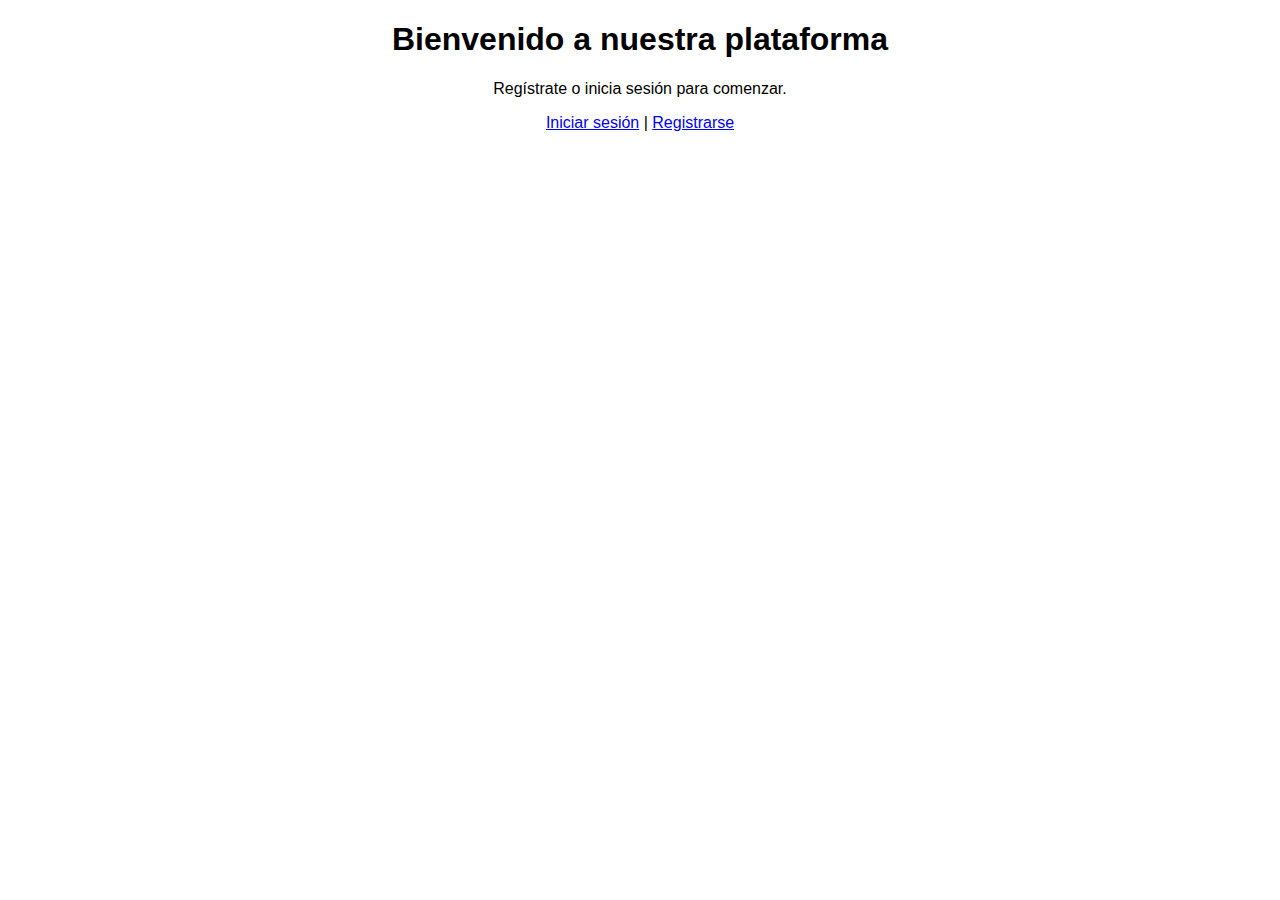
==== public/index.html @ b11c45f1 "Primer commit" ====
<!DOCTYPE html>
<html lang="es">
<head>
    <meta charset="UTF-8">
    <meta name="viewport" content="width=device-width, initial-scale=1.0">
    <title>Bienvenido</title>
    <link rel="stylesheet" href="/styles/styles.css">
</head>
<body>
    <header>
        <h1>Bienvenido a nuestra plataforma</h1>
        <p>Regístrate o inicia sesión para comenzar.</p>
        <a href="login.html">Iniciar sesión</a> | <a href="register.html">Registrarse</a>
    </header>
</body>
</html>
---- styles/styles.css ----
body {
    font-family: Arial, sans-serif;
}

header {
    text-align: center;
    margin-bottom: 20px;
}

button {
    padding: 10px 20px;
    background-color: #4CAF50;
    color: white;
    border: none;
    cursor: pointer;
}

button:hover {
    background-color: #45a049;
}
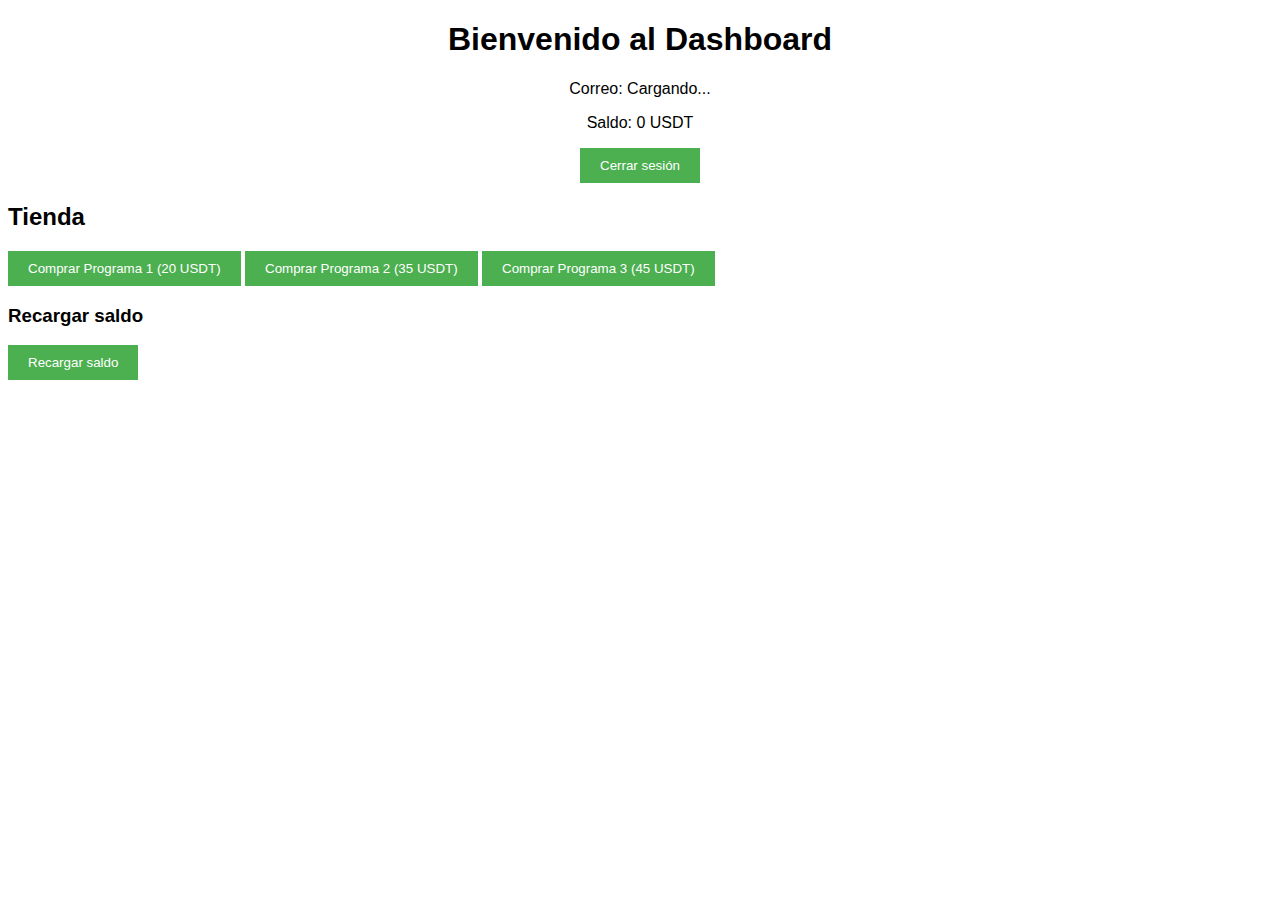
==== commit 03a72be3: "Update index.html" ====
--- a/public/index.html
+++ b/public/index.html
@@ -3,14 +3,31 @@
 <head>
     <meta charset="UTF-8">
     <meta name="viewport" content="width=device-width, initial-scale=1.0">
-    <title>Bienvenido</title>
+    <title>Dashboard</title>
     <link rel="stylesheet" href="/styles/styles.css">
 </head>
 <body>
     <header>
-        <h1>Bienvenido a nuestra plataforma</h1>
-        <p>Regístrate o inicia sesión para comenzar.</p>
-        <a href="login.html">Iniciar sesión</a> | <a href="register.html">Registrarse</a>
+        <h1>Bienvenido al Dashboard</h1>
+        <p>Correo: <span id="userName">Cargando...</span></p>
+        <p>Saldo: <span id="userBalance">0 USDT</span></p>
+        <button id="logOutButton">Cerrar sesión</button>
     </header>
+
+    <!-- Tienda -->
+    <div id="store">
+        <h2>Tienda</h2>
+        <button id="program1Button">Comprar Programa 1 (20 USDT)</button>
+        <button id="program2Button">Comprar Programa 2 (35 USDT)</button>
+        <button id="program3Button">Comprar Programa 3 (45 USDT)</button>
+    </div>
+
+    <!-- Apartado de Recarga de USDT -->
+    <div id="recargar-usdt">
+        <h3>Recargar saldo</h3>
+        <button onclick="window.location.href='walletpago.html'">Recargar saldo</button>
+    </div>
+
+    <script src="script.js"></script>
 </body>
 </html>
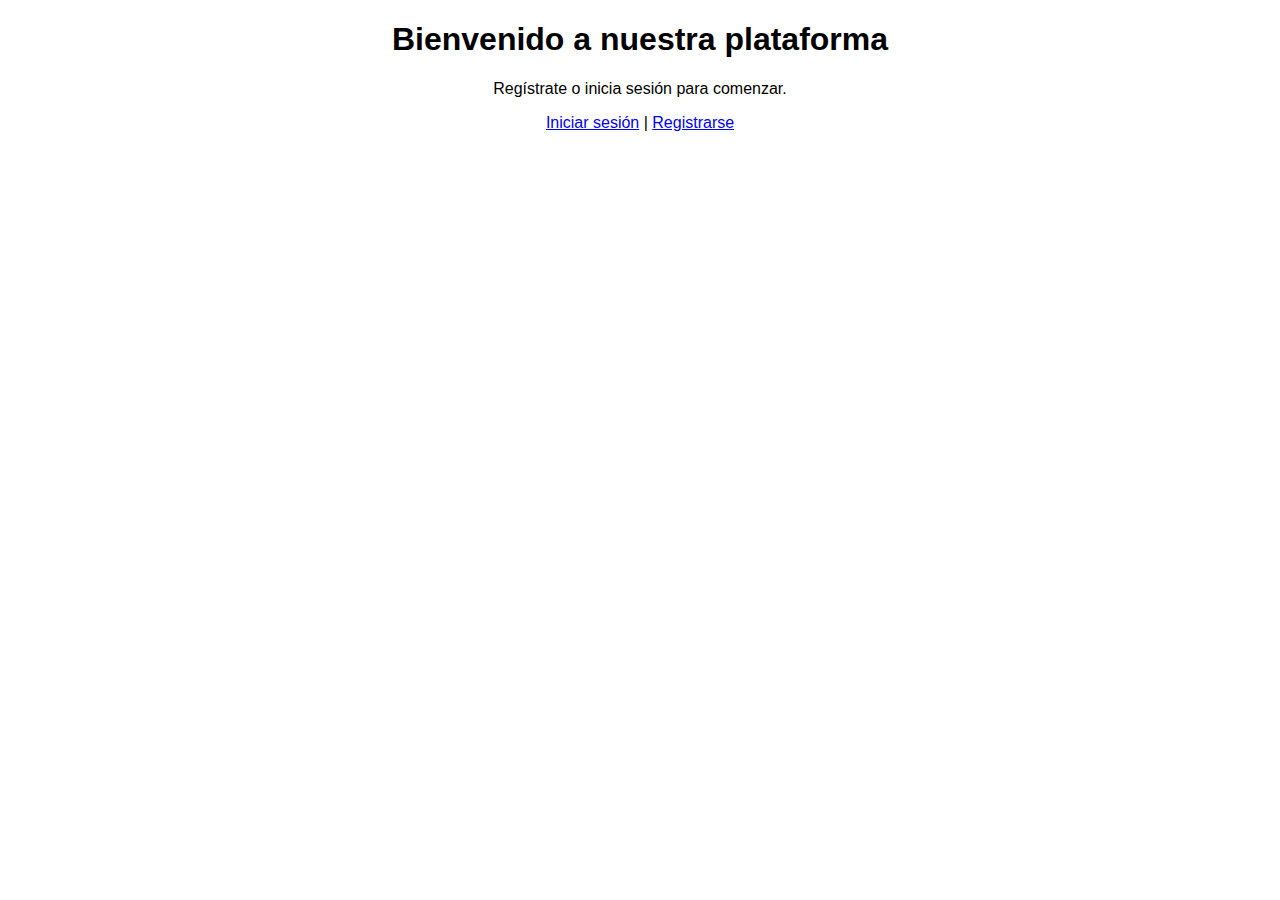
==== commit b330056a: "Update index.html" ====
--- a/public/index.html
+++ b/public/index.html
@@ -3,31 +3,14 @@
 <head>
     <meta charset="UTF-8">
     <meta name="viewport" content="width=device-width, initial-scale=1.0">
-    <title>Dashboard</title>
+    <title>Bienvenido</title>
     <link rel="stylesheet" href="/styles/styles.css">
 </head>
 <body>
     <header>
-        <h1>Bienvenido al Dashboard</h1>
-        <p>Correo: <span id="userName">Cargando...</span></p>
-        <p>Saldo: <span id="userBalance">0 USDT</span></p>
-        <button id="logOutButton">Cerrar sesión</button>
+        <h1>Bienvenido a nuestra plataforma</h1>
+        <p>Regístrate o inicia sesión para comenzar.</p>
+        <a href="login.html">Iniciar sesión</a> | <a href="register.html">Registrarse</a>
     </header>
-
-    <!-- Tienda -->
-    <div id="store">
-        <h2>Tienda</h2>
-        <button id="program1Button">Comprar Programa 1 (20 USDT)</button>
-        <button id="program2Button">Comprar Programa 2 (35 USDT)</button>
-        <button id="program3Button">Comprar Programa 3 (45 USDT)</button>
-    </div>
-
-    <!-- Apartado de Recarga de USDT -->
-    <div id="recargar-usdt">
-        <h3>Recargar saldo</h3>
-        <button onclick="window.location.href='walletpago.html'">Recargar saldo</button>
-    </div>
-
-    <script src="script.js"></script>
 </body>
 </html>
